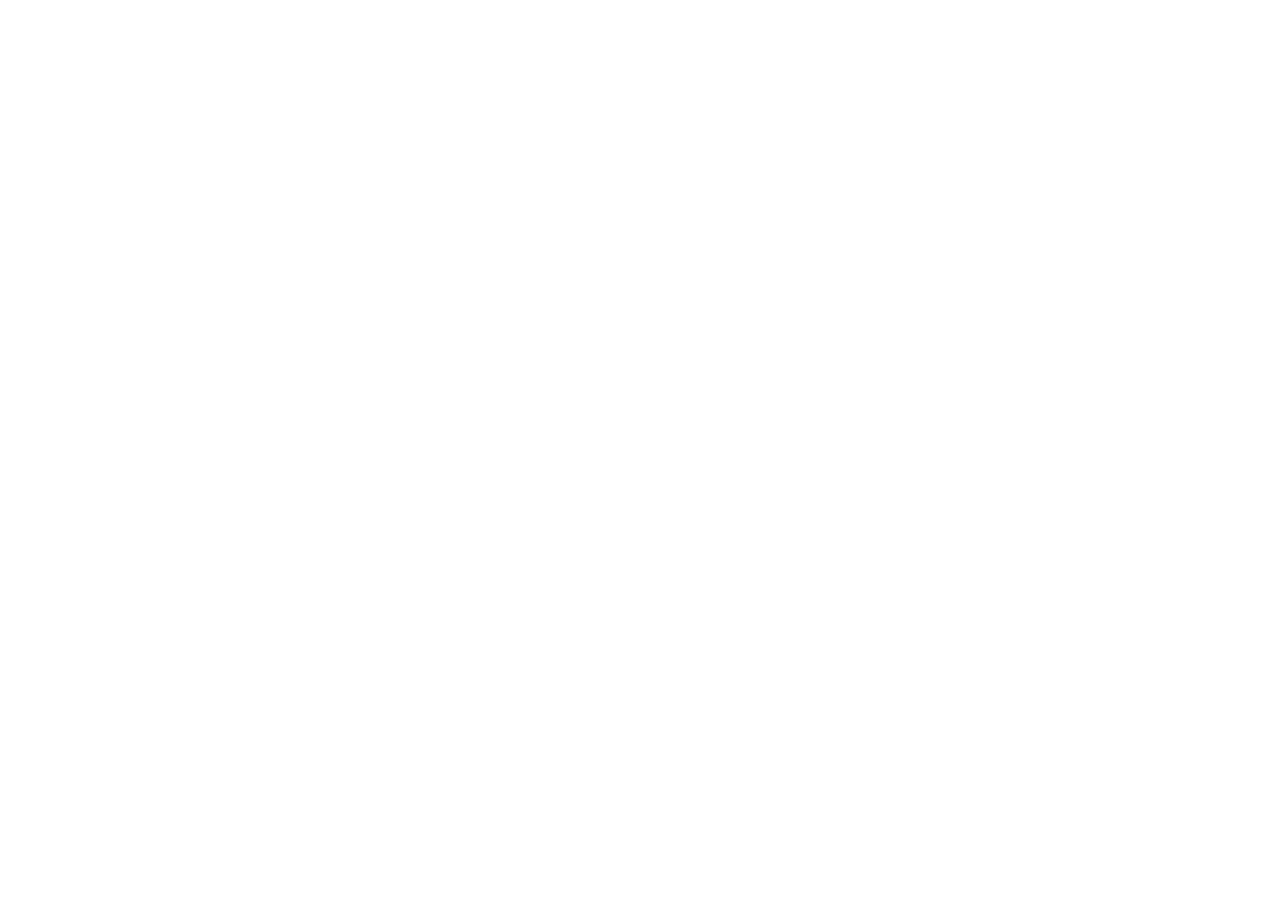
==== Combos Burg/index.html @ 96c7e31e "Combos Burg" ====
<!DOCTYPE html>
<html lang="pt-br">
<head>
    <meta charset="UTF-8">
    <meta http-equiv="X-UA-Compatible" content="IE=edge">
    <meta name="viewport" content="width=device-width, initial-scale=1.0">
    <title>Combos Burg</title>
</head>
<body>
    
</body>
</html>
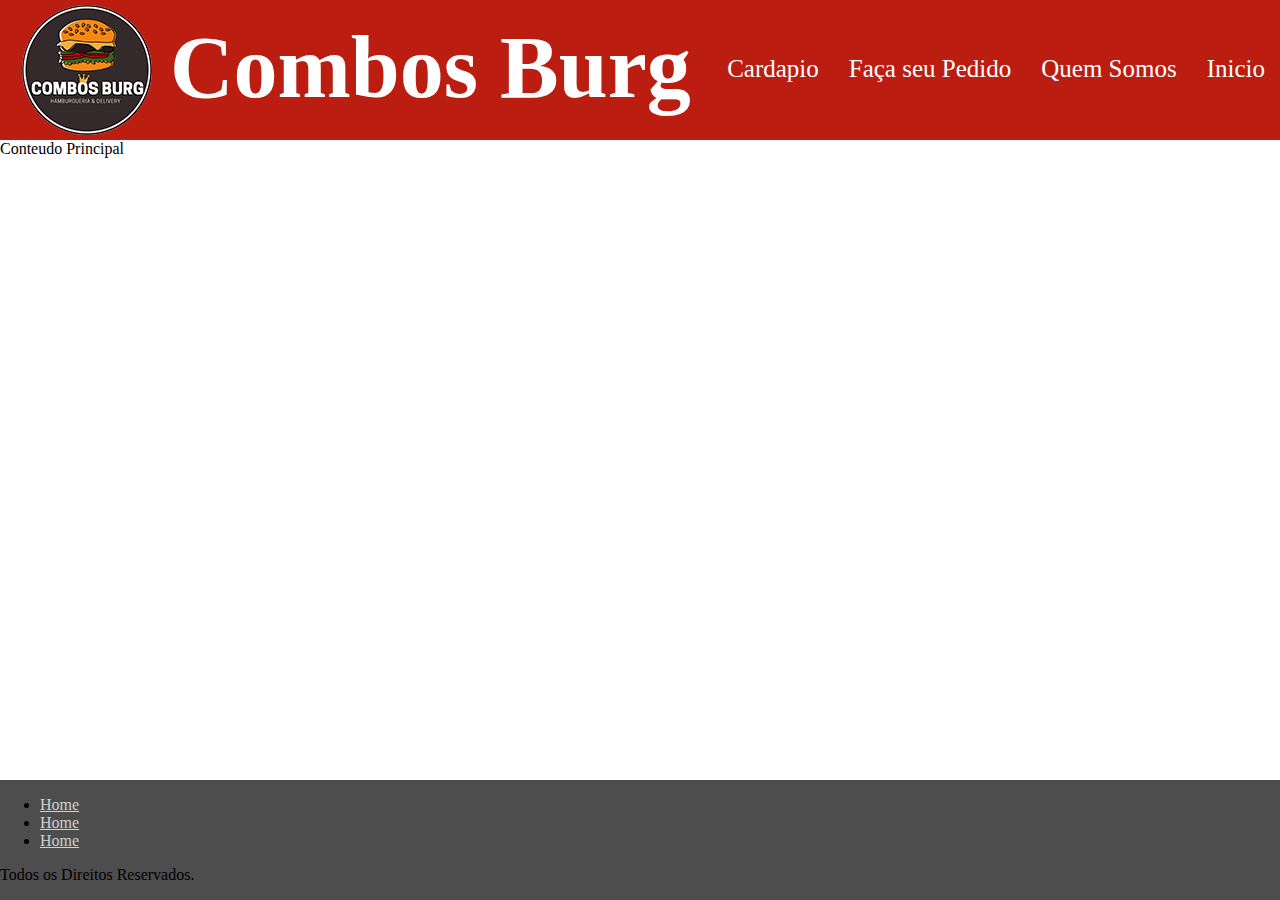
==== commit c5993f13: "atualizando" ====
--- a/Combos Burg/index.html
+++ b/Combos Burg/index.html
@@ -5,8 +5,39 @@
     <meta http-equiv="X-UA-Compatible" content="IE=edge">
     <meta name="viewport" content="width=device-width, initial-scale=1.0">
     <title>Combos Burg</title>
+    <link rel="shortcut icon" href="imagens/favicon.ico" type="image/x-icon"> <!-- FAVICON-->
+    <link rel="stylesheet" href="style.css"> <!--PAGINA DE ESTILO CSS-->
 </head>
+<!--- <h1>Combos Burg</h1>  -->
 <body>
-    
+<header>
+   <!--Link do menu: https://www.w3schools.com/howto/howto_js_topnav.asp -->
+    <div class="topnav">
+       <a class="active" href="#">Inicio</a>
+       <a href="#">Quem Somos</a>
+       <a href="#">Faça seu Pedido</a>
+       <a href="#">Cardapio</a>
+    </div>
+     <img class="imglogo" src="imagens/logo-header.png" alt="logo combos burg">
+    <h1>Combos Burg</h1>
+</header>
+
+<main>
+    Conteudo Principal
+</main>
+
+<footer>
+    <nav>
+        <ul>
+            <li><a href="#">Home</a></li>
+            <li><a href="#">Home</a></li>
+            <li><a href="#">Home</a></li>
+        </ul>
+
+        <p>Todos os Direitos Reservados.</p>
+    </nav>
+</footer>
+
+
 </body>
 </html>--- a/Combos Burg/style.css
+++ b/Combos Burg/style.css
@@ -0,0 +1,45 @@
+@charset "UTF-8"; /* */
+
+body {
+    margin: 0;  /* ZERANDO A TAG BODY */
+}
+header {
+    background-color: #bb1d11;
+    height: 140px;
+
+}
+.imglogo {
+    margin-top: 3px;
+    margin-left: 20px;
+}
+h1 {
+    font-family: 'Times New Roman', Times, serif;
+    margin-top: -124px;
+    margin-left: 170px;
+    font-size: 5.5em;
+    color:white;
+}
+.topnav {
+    
+    
+}
+.topnav a {
+    float: right;
+
+    color: rgb(255, 255, 255);
+    padding: 55px 15px;
+    text-decoration: none;
+    font-size: 25px;
+
+}
+footer {
+    margin: auto;
+    width: 100%;
+    bottom: 0;
+    position: fixed;
+    background-color: #4d4d4d;
+}
+nav ul li a {
+    color: #d3cfcf;
+    text
+}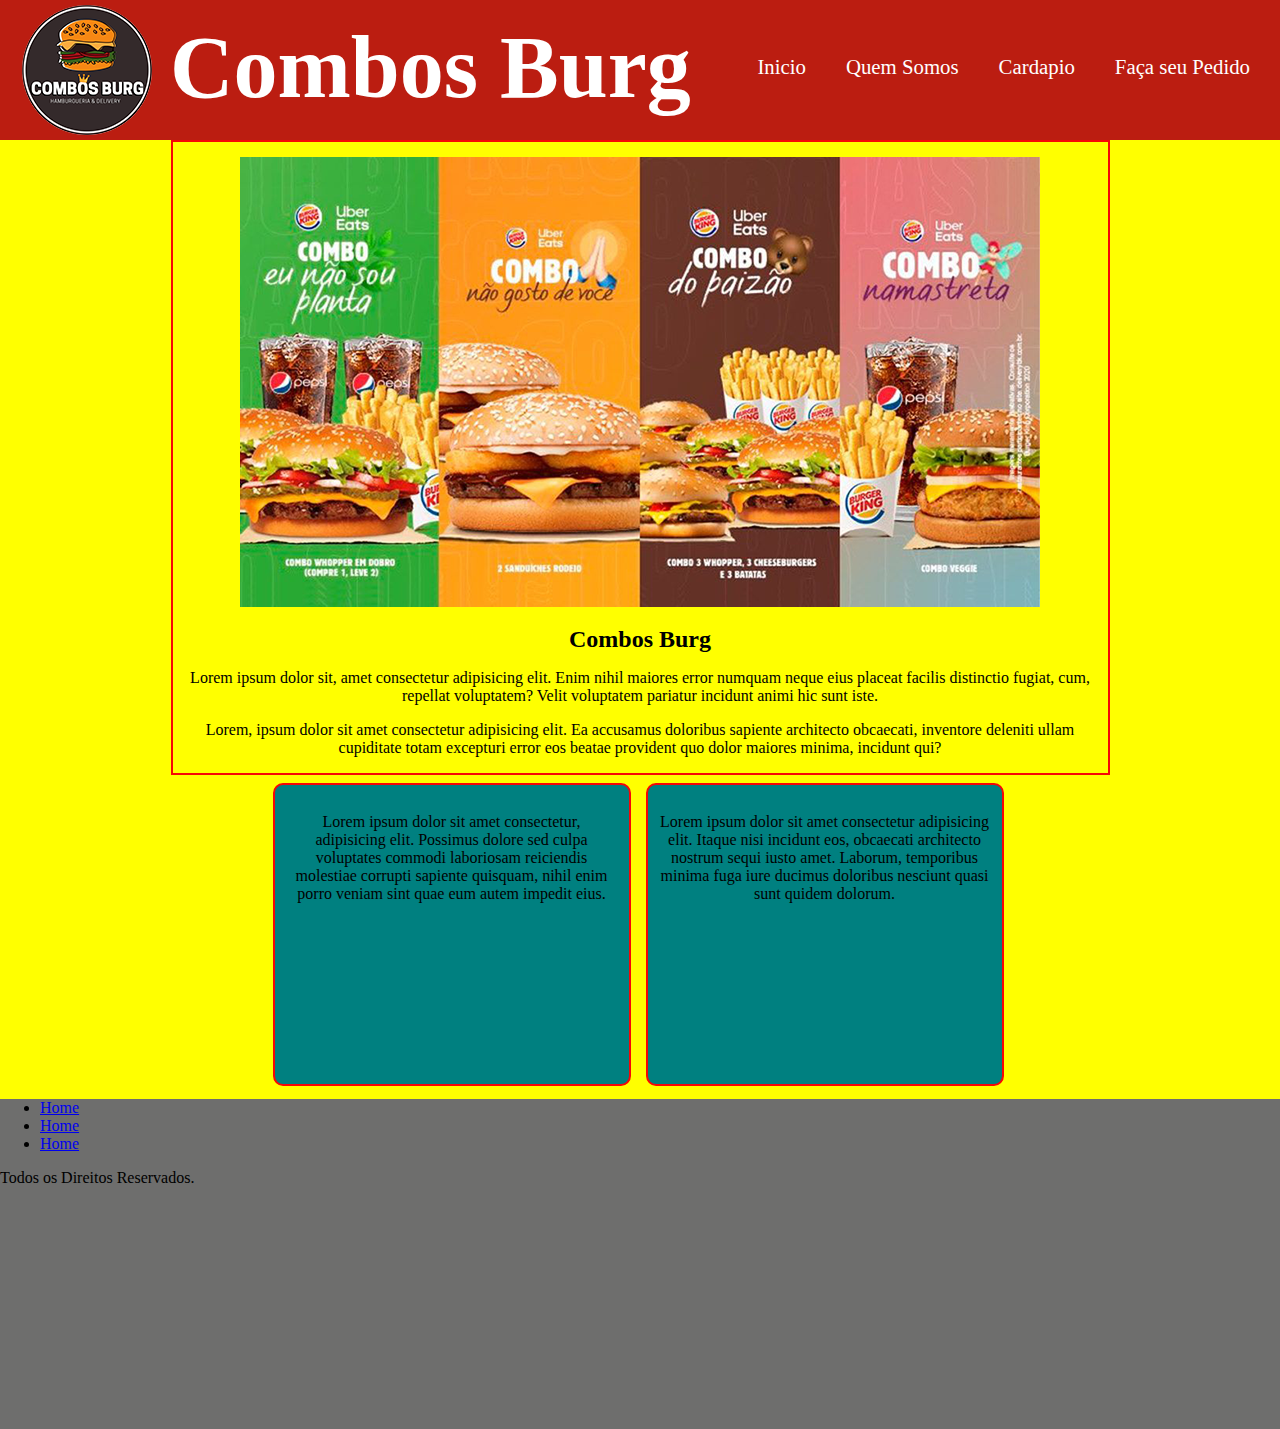
==== commit 289e3889: "exemplos para visualizar melhor" ====
--- a/Combos Burg/index.html
+++ b/Combos Burg/index.html
@@ -8,25 +8,42 @@
     <link rel="shortcut icon" href="imagens/favicon.ico" type="image/x-icon"> <!-- FAVICON-->
     <link rel="stylesheet" href="style.css"> <!--PAGINA DE ESTILO CSS-->
 </head>
-<!--- <h1>Combos Burg</h1>  -->
+<!---   -->
 <body>
 <header>
    <!--Link do menu: https://www.w3schools.com/howto/howto_js_topnav.asp -->
     <div class="topnav">
-       <a class="active" href="#">Inicio</a>
-       <a href="#">Quem Somos</a>
        <a href="#">Faça seu Pedido</a>
        <a href="#">Cardapio</a>
+       <a href="#">Quem Somos</a>
+       <a class="active" href="#">Inicio</a> <!-- Primeiro marcado caso queira colocar algo especial -->
     </div>
-     <img class="imglogo" src="imagens/logo-header.png" alt="logo combos burg">
-    <h1>Combos Burg</h1>
+     <img class="imglogo" src="imagens/logo-header.png" alt="logo combos burg"> <!--IMAGEM LOGO HEADER(falta fazer expansiva e link para a Home )-->
+    <h1>Combos Burg</h1> <!--TITULO PRINCIPAL DA PAGINA-->
 </header>
 
 <main>
-    Conteudo Principal
+    <div class="catalogo">
+        <img src="imagens/imagem-exemplo-de-banner.png" alt="exemplo de banner">
+    </div>
+    
+    <div>
+        <h2>Combos Burg</h2>
+        <p>Lorem ipsum dolor sit, amet consectetur adipisicing elit. Enim nihil maiores error numquam neque eius placeat facilis distinctio fugiat, cum, repellat voluptatem? Velit voluptatem pariatur incidunt animi hic sunt iste.</p>
+
+        <p>Lorem, ipsum dolor sit amet consectetur adipisicing elit. Ea accusamus doloribus sapiente architecto obcaecati, inventore deleniti ullam cupiditate totam excepturi error eos beatae provident quo dolor maiores minima, incidunt qui?</p>
+    </div>
+
+    <div class="box_combo_primeiro">
+        <p>Lorem ipsum dolor sit amet consectetur, adipisicing elit. Possimus dolore sed culpa voluptates commodi laboriosam reiciendis molestiae corrupti sapiente quisquam, nihil enim porro veniam sint quae eum autem impedit eius.</p>
+    </div>
+
+    <div class="box_combo_segundo">
+
+        <p>Lorem ipsum dolor sit amet consectetur adipisicing elit. Itaque nisi incidunt eos, obcaecati architecto nostrum sequi iusto amet. Laborum, temporibus minima fuga iure ducimus doloribus nesciunt quasi sunt quidem dolorum.</p>
+    </div>
 </main>
-
-<footer>
+<footer> 
     <nav>
         <ul>
             <li><a href="#">Home</a></li>
@@ -36,7 +53,7 @@
 
         <p>Todos os Direitos Reservados.</p>
     </nav>
-</footer>
+</footer> 
 
 
 </body>
--- a/Combos Burg/style.css
+++ b/Combos Burg/style.css
@@ -2,7 +2,9 @@
 
 body {
     margin: 0;  /* ZERANDO A TAG BODY */
+    background-color: yellow;
 }
+
 header {
     background-color: #bb1d11;
     height: 140px;
@@ -19,27 +21,77 @@
     font-size: 5.5em;
     color:white;
 }
+/* Add a black background color to the top navigation */
 .topnav {
-    
-    
+    background-color: #bb1d11 ;
+    font-family: cursive;
+    font-size: 1.3em;
 }
-.topnav a {
-    float: right;
+/* Style the links inside the navigation bar */
+.topnav a { /* classe topnav tag a */
+    float: right; /* topo-direita */
+    color: #ffffff;
+    padding: 55px 30px 50px 10px; /* ?? */
+    text-decoration: none /* link vem com anderline predefinido então estamos tirando essa decoração dos links */
+}
+/* Change the color of links on hover */
+.topnav a:hover {
+    background-color: rgb(42, 130, 165);
+    color: black;
+}
+/* Add a color to the active/current link 
+.topnav a.active {
+    background-color: brown;
+    color: wheat;
+} */
 
-    color: rgb(255, 255, 255);
-    padding: 55px 15px;
-    text-decoration: none;
-    font-size: 25px;
+/*Fundo */
+main {
+    height: auto;
+    width: 935px;
+    text-align: center;
+    margin: auto;
+    border: 2px solid #f70606;
 
 }
-footer {
-    margin: auto;
+h2 {
+    margin: 0%;
+}
+div.catalogo {
+   margin: 15px;
+}
+
+div.box_combo_primeiro {
+    float: left;
+    background-color: teal;
+    max-width: 330px;
+    padding: 12px;
+    margin-top: 10px;
+    border: 2px solid #f70606;
+    margin-right: 15px;
+    margin-bottom: 10px;
+    min-height: 275px;
+    border-radius: 10px;
+    margin-left: 100px;
+}
+div.box_combo_segundo {
+    float: left;
+    background-color: teal;
+    max-width: 330px;
+    padding: 12px;
+    margin-top: 10px;
+    border: 2px solid #f70606;
+    margin-right: 15px;
+    margin-bottom: 10px;
+    min-height: 275px;
+    border-radius: 10px;
+    margin-left: 0px;
+}
+footer{
     width: 100%;
-    bottom: 0;
-    position: fixed;
-    background-color: #4d4d4d;
-}
-nav ul li a {
-    color: #d3cfcf;
-    text
+    background-color: rgb(110, 110, 109);
+    height: 330px;
+    margin-top: 324px;
+
+
 }